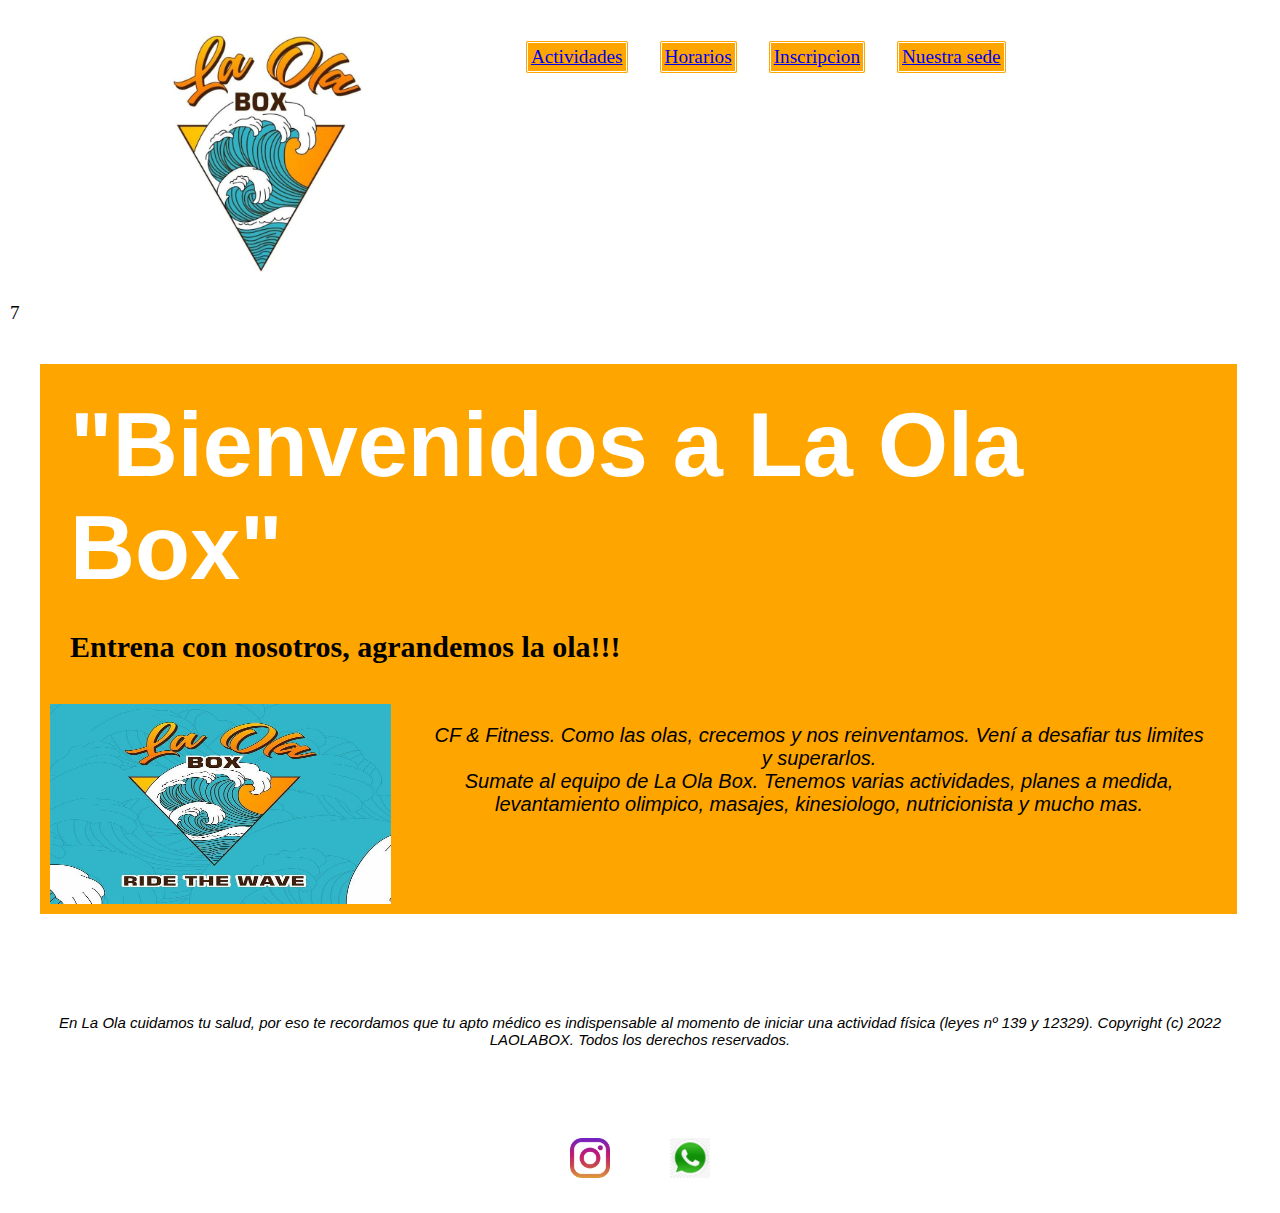
==== index.html @ f593e4d7 "Segunda pre-entrega coder" ====
<!DOCTYPE html>
<html lang="en">

<head>
    <meta charset="UTF-8">
    <meta http-equiv="X-UA-Compatible" content="IE=edge">
    <meta name="viewport" content="width=device-width, initial-scale=1.0">7
    <!--TIPOGRAFIAS-->
    <link rel="preconnect" href="https://fonts.googleapis.com">
    <link rel="preconnect" href="https://fonts.gstatic.com" crossorigin>
    <link
        href="https://fonts.googleapis.com/css2?family=Barlow+Condensed:ital,wght@1,500&family=Roboto+Mono:wght@500&family=Roboto:wght@100;900&display=swap"
        rel="stylesheet">
    <!--BOOTSTRAP-->
    <link href="https://cdn.jsdelivr.net/npm/bootstrap@5.3.0-alpha1/dist/css/bootstrap.min.css" rel="stylesheet"
        integrity="sha384-GLhlTQ8iRABdZLl6O3oVMWSktQOp6b7In1Zl3/Jr59b6EGGoI1aFkw7cmDA6j6gD" crossorigin="anonymous">
    <!--CSS-->
    <link rel="stylesheet" href="./css/estilos.css">
    <title>Entrenamiento cross</title>

</head>

<body class="grid-contenedor">
    <header class="encabezado">
        <img class="logo" src="./imagenes/Ola bco.png" alt="logo de la ola">
        <nav class="navbar navbar-expand-lg bg-body-tertiary navegador">
            <div class="container-fluid">
                <a class="navbar-brand" href="./pages/actividades.html">Actividades </a>
                <button class="navbar-toggler" type="button" data-bs-toggle="collapse"
                    data-bs-target="#navbarNavDropdown" aria-controls="navbarNavDropdown" aria-expanded="false"
                    aria-label="Toggle navigation">
                    <span class="navbar-toggler-icon"></span>
                </button>
                <div class="collapse navbar-collapse hamburguesa" id="navbarNavDropdown">
                    <ul class="navbar-nav">
                        <li class="nav-item">
                            <a class="nav-link active" aria-current="page" href="./pages/horarios.html">Horarios</a>
                        </li>
                        <li class="nav-item">
                            <a class="nav-link" href="./pages/inscripcion.html"> Inscripcion</a>
                        </li>
                        <li class="nav-item">
                            <a class="nav-link" href="./pages/nuestra_sede.html">Nosotros</a>
                        </li>
                        <li class="nav-item dropdown">
                            <a class="nav-link dropdown-toggle" href="#" role="button" data-bs-toggle="dropdown"
                                aria-expanded="false">
                                Conocenos
                            </a>
                            <ul class="dropdown-menu">
                                <li><a class="dropdown-item" href="https://instagram.com/laolabox?igshid=NTdlMDg3MTY="
                                        target="_blank">Instagram</a></li>
                                <li><a class="dropdown-item whats" href="
                                    https://wa.me/+541168867670?text=Hola%20soy%20Kevin%20Ricon%20coach%20de%20la%20Ola%20Box!%20En%20que%20puedo%20ayudarte...
                                    " target="_blank"> Whatsapp</a></li>
                            </ul>
                        </li>
                    </ul>
                </div>
            </div>
        </nav>
        <main class="menu">
            <nav>
                <ul>
                    <li><a href="./pages/actividades.html">Actividades </a> </li>
                    <li><a href="./pages/horarios.html">Horarios</a></li>
                    <li><a href="./pages/inscripcion.html"> Inscripcion</a></li>
                    <li><a href="./pages/nuestra_sede.html">Nuestra sede</a></li>
                </ul>
            </nav>
        </main>
    </header>

    <section class="seccion">
        <article class="producto">
            <h1>"Bienvenidos a La Ola Box"</h1>
            <h2>Entrena con nosotros, agrandemos la ola!!! </h2>
            <div class="frente">
                <img src="./imagenes/Ola azul.png" alt="Frente del box">
                <p>CF & Fitness. Como las olas, crecemos y nos reinventamos. Vení a desafiar tus limites
                    y superarlos.
                    <br> Sumate al equipo de La Ola Box.
                    Tenemos varias actividades, planes a medida, levantamiento olimpico, masajes, kinesiologo,
                    nutricionista y mucho mas.
                </p>
    </section>
    <footer class="fin">
        <p class="copyright">En La Ola cuidamos tu salud, por eso te recordamos que tu apto médico es indispensable al
            momento de iniciar
            una actividad física (leyes nº 139 y 12329).
            Copyright (c) 2022 LAOLABOX. Todos los derechos reservados.</p>
        <DIV class="finfooter">
            <a target="_blank" href="https://instagram.com/laolabox?igshid=NTdlMDg3MTY=" target="_blank"><img
                    src="./imagenes/instagram.png" alt="logo de red social instagram"></a>
            <a target="_blank" href="
                https://wa.me/+541168867670?text=Hola%20soy%20Kevin%20Ricon%20coach%20de%20la%20Ola%20Box!%20En%20que%20puedo%20ayudarte...
                "> <img src="./imagenes/whatsapp.png" alt="logo de whatsapp"></a>
        </DIV>
    </footer>
    <script src="https://cdn.jsdelivr.net/npm/bootstrap@5.3.0-alpha1/dist/js/bootstrap.bundle.min.js"
        integrity="sha384-w76AqPfDkMBDXo30jS1Sgez6pr3x5MlQ1ZAGC+nuZB+EYdgRZgiwxhTBTkF7CXvN"
        crossorigin="anonymous"></script>
</body>

</html>
---- css/estilos.css ----
* {
    padding: 0;
    margin: 0;
}

html {
    height: 600px;
}

/*HEADER gral*/
body {
    margin: 10px;
    font-size: 1.2rem;
    min-height: 600px;
}

.encabezado {
    grid-area: header;
    width: 90%;
    display: flex;
    justify-content: space-evenly;
    align-items: flex-start;
    grid-area: "header";
}
.navbar-brand{
    background-color: orange;
}
.navbar-toggler{
    background-color: rgb(0, 132, 255);
}

.navegador {
    display: flex;
    justify-content: space-around;
    align-items: center;
    align-content: center;
}

.navegador li {
    width: 120px;
    text-align: center;
    color: white;
    background-color: orange;
    border: solid;
    border-color: orange;
    border-radius: 3px;
    margin: 15px;
    padding: 3px;
    border: 3px;
    border-style: double;
}

.navegador li:hover {
    background-color: white;
}

.hamburguesa li {
    color: white;
    background-color: orange;
    border: solid;
    border-color: orange;
    border-radius: 3px;
    margin: 15px;
    padding: 3px;
    border: 3px;
    border-style: double;
}

.encabezado img {
    margin: 5px;
    width: 200px;
}


/*SECCION PRINCIPAL (index)*/
.seccion {
    grid-area: seccion;
    width: 95%;
    background-color: orange;
    margin: 30px;
    right: 60px;
    display: flex;
    flex-direction: column;
}

.seccion ul li {
    margin: 30px;
}
.seccion ul img {
    width: 400px;
    height: 200px;
}

h1 {
    color: white;
    text-align: start;
    font-family: 'Franklin Gothic Medium', 'Arial Narrow', Arial, sans-serif;
    font-size: 90px;
    margin: 30px;
}

h2 {
    margin: 30px;
    font-size: 30px;
    font-family: Georgia, 'Times New Roman', Times, serif;
}

.frente img {
    width: 500px;
    height: 200px;
    margin: 10px;
}

p {
    text-align: center;
    width: 95%;
    padding: 30px;
    font-size: 20px;
    font-style: oblique;
    font-family: Verdana, Geneva, Tahoma, sans-serif;

}


/*FOOTER gral*/

.finfooter {
    display: flex;
    align-items: flex-end;
    justify-content: flex-end;

}

.ins {
    width: 5px;
}

.whats {
    width: 5px;
}

.finfooter img {
    margin: 30px;
    width: 40px;
}

.finfooter img:hover {
    margin: 20px;
    width: 50px;
}

.copyright {
    margin: 30px;
    font-size: 15px;
}

.pre-fin {
    grid-area: footer;
    background-color: white;
    display: flex;
    justify-content: space-around;
    align-content: center;
    align-items: center;
}


/* ACTIVIDADES*/

.lista-actividad {
    display: flex;
    flex-direction: column;
    justify-content: space-around;
}

.seccion p {
    padding: 30px;
    font-size: 20px;
    font-style: oblique;
    font-family: Verdana, Geneva, Tahoma, sans-serif;
}

/*HORARIOS*/
.logo {
    margin: 5px;
    width: 200px;
}

.img-hora {
    width: 90%;
    margin: 30px;

}

.horario {
    display: flex;
    justify-content: space-around;
    align-items: center;
    align-content: center;
}
.rusa{
    display: flex;
    justify-content: center;
    align-items: center;
    margin: 5px;
}
.rusa img{
    width: 90%;
}

.grid-contenedor {
    display: grid;
    gap: 10px;
    grid-template-areas:
        "header"
        "seccion"
        "footer";
}

.menu ul{
    display: none;
}

/*FORMULARIOS*/

.formulario{
    margin: 5px;
}

/*NOSOTROS*/
.profes {
    margin: 10px;
    display: flex;
    flex-wrap: wrap;
    justify-content: space-around;
}
.card{
    display: flex;
    margin: 10px;
    border: solid rgb(0, 132, 255);
}
.card img{
    width: auto;
    height: 380px;
}
.card-body{
   background-color: rgb(0, 132, 255);
}
.card-title{
    color: orangered;
}
.card-body ul{
    
    color: orangered;
}

/*TABLET*/
@media (min-width: 600px) {
    html {
        height: 768px;
    }

    body {
        min-height: 768px;
    }

    .encabezado {
        display: flex;
        margin: 15px;
    }

    /*MENU DE NAVEGACION*/
    .menu {
        grid-area: menu;
        background-color: white;
    }

    .menu ul {
        display: flex;
        flex-wrap: wrap;
        justify-content: space-evenly;
        align-items: center;
        align-content: center;
    }

    .menu li {
        color: white;
        background-color: orange;
        border: solid;
        border-color: orange;
        border-radius: 3px;
        margin: 15px;
        padding: 3px;
        border: 3px;
        border-style: double;
    }

    .menu li:hover {
        background-color: white;
    }

    .navegador {
        display: none;
    }

    /*ACTIVIDAD*/
    .lista-actividad {
        display: flex;
        justify-content: space-around;
    }

    .fin {
        flex-direction: column;
    }

    .grid-contenedor {
        grid-template-areas:
            "header  header"
            "menu menu"
            "seccion seccion"
            "footer  footer";
    }

    .img-hora {
        margin: 10px;
    }

    .detalle {
        display: inline-flex;
    }

    /*HORARIO*/
    .fin {
        grid-area: footer;
        background-color: white;
        display: flex;
        justify-content: space-around;
        align-content: center;
        align-items: center;
    }

}

/*DESKTOP (INDEX)*/
@media (min-width: 768px) {
    html {
        height: 1200px;
    }

    body {
        min-height: 1200px;
    }

    .frente {
        display: flex;
        justify-content: space-around;
    }

    p {
        font-size: 15px;
    }

    /*ACTIVIDAD*/
    .lista-actividad {
        flex-direction: row;
        justify-content: space-around;
    }

    .lista-actividad p {
        font-size: 15px;
    }

    /*HORARIO*/
    .img-hora {
        margin: 10px;
    }

    .detalle {
        display: inline-flex;
    }
}
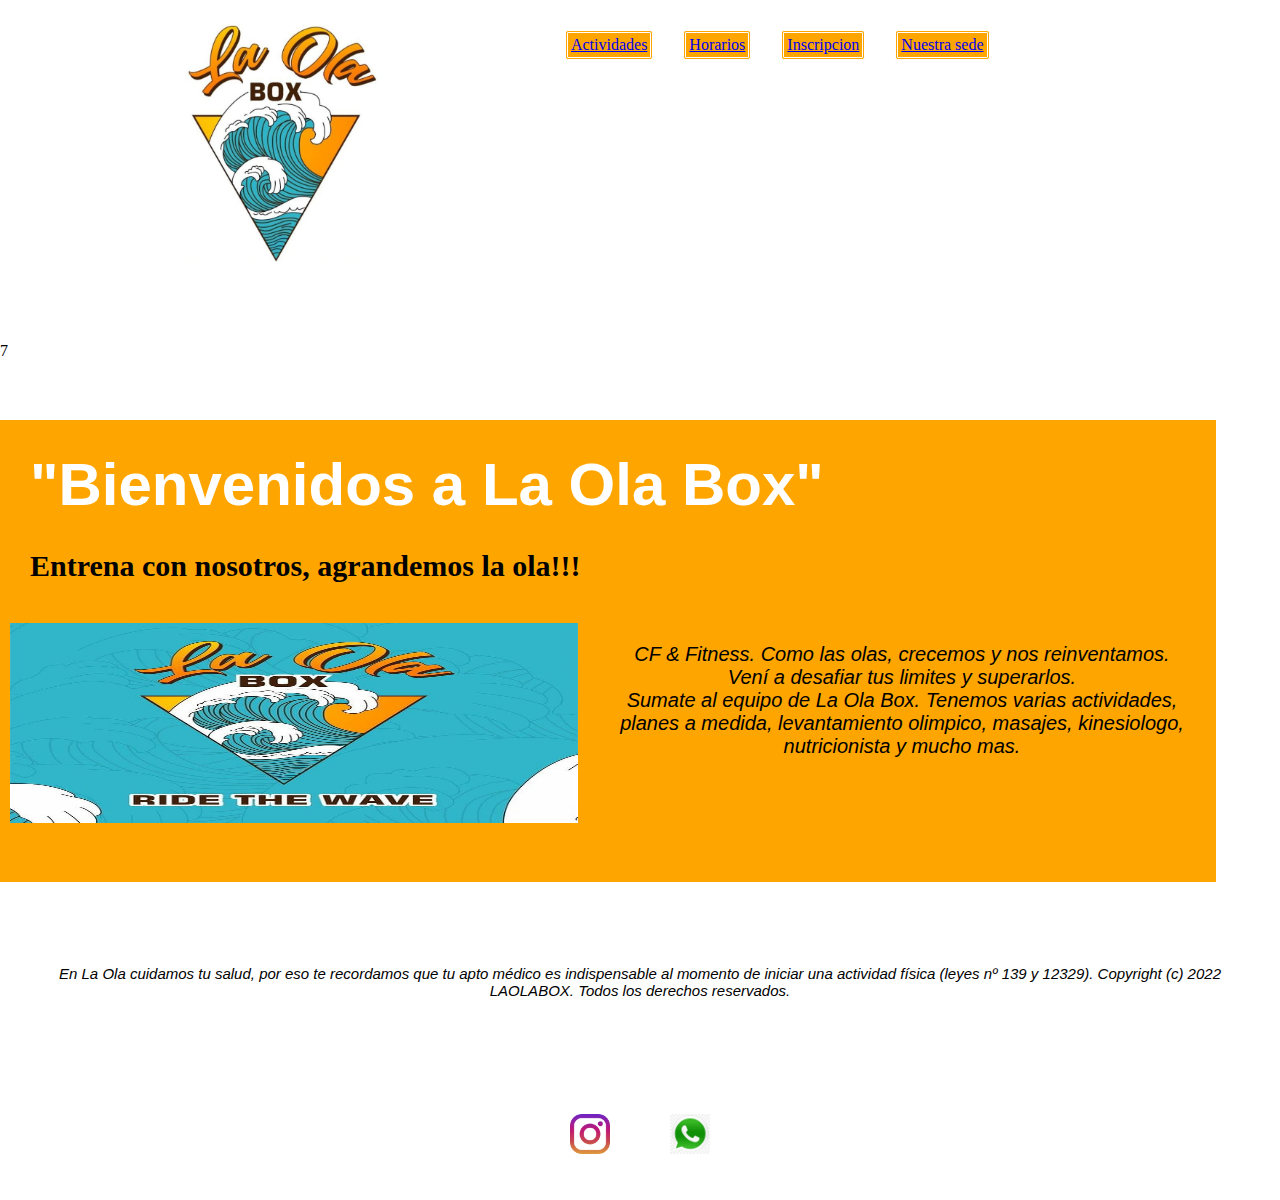
==== commit c5a755d1: "modifique estilos para que sea responsive" ====
--- a/index.html
+++ b/index.html
@@ -20,9 +20,9 @@
 
 </head>
 
-<body class="grid-contenedor">
-    <header class="encabezado">
-        <img class="logo" src="./imagenes/Ola bco.png" alt="logo de la ola">
+<body class="grid-contenedor ">
+    <header class="encabezado column">
+        <img class="logo column" src="./imagenes/Ola bco.png" alt="logo de la ola">
         <nav class="navbar navbar-expand-lg bg-body-tertiary navegador">
             <div class="container-fluid">
                 <a class="navbar-brand" href="./pages/actividades.html">Actividades </a>
@@ -71,10 +71,10 @@
         </main>
     </header>
 
-    <section class="seccion">
-        <article class="producto">
-            <h1>"Bienvenidos a La Ola Box"</h1>
-            <h2>Entrena con nosotros, agrandemos la ola!!! </h2>
+    <section class="seccion container-fluid">
+        <article class="producto column">
+            <h1 class="row">"Bienvenidos a La Ola Box"</h1>
+            <h2 class="row">Entrena con nosotros, agrandemos la ola!!! </h2>
             <div class="frente">
                 <img src="./imagenes/Ola azul.png" alt="Frente del box">
                 <p>CF & Fitness. Como las olas, crecemos y nos reinventamos. Vení a desafiar tus limites
--- a/css/estilos.css
+++ b/css/estilos.css
@@ -3,16 +3,7 @@
     margin: 0;
 }
 
-html {
-    height: 600px;
-}
-
 /*HEADER gral*/
-body {
-    margin: 10px;
-    font-size: 1.2rem;
-    min-height: 600px;
-}
 
 .encabezado {
     grid-area: header;
@@ -22,10 +13,12 @@
     align-items: flex-start;
     grid-area: "header";
 }
-.navbar-brand{
+
+.navbar-brand {
     background-color: orange;
 }
-.navbar-toggler{
+
+.navbar-toggler {
     background-color: rgb(0, 132, 255);
 }
 
@@ -77,7 +70,6 @@
     grid-area: seccion;
     width: 95%;
     background-color: orange;
-    margin: 30px;
     right: 60px;
     display: flex;
     flex-direction: column;
@@ -86,6 +78,7 @@
 .seccion ul li {
     margin: 30px;
 }
+
 .seccion ul img {
     width: 400px;
     height: 200px;
@@ -95,7 +88,7 @@
     color: white;
     text-align: start;
     font-family: 'Franklin Gothic Medium', 'Arial Narrow', Arial, sans-serif;
-    font-size: 90px;
+    font-size: 60px;
     margin: 30px;
 }
 
@@ -106,7 +99,7 @@
 }
 
 .frente img {
-    width: 500px;
+    width: 95%;
     height: 200px;
     margin: 10px;
 }
@@ -197,13 +190,15 @@
     align-items: center;
     align-content: center;
 }
-.rusa{
+
+.rusa {
     display: flex;
     justify-content: center;
     align-items: center;
     margin: 5px;
 }
-.rusa img{
+
+.rusa img {
     width: 90%;
 }
 
@@ -216,13 +211,13 @@
         "footer";
 }
 
-.menu ul{
+.menu ul {
     display: none;
 }
 
 /*FORMULARIOS*/
 
-.formulario{
+.formulario {
     margin: 5px;
 }
 
@@ -233,31 +228,33 @@
     flex-wrap: wrap;
     justify-content: space-around;
 }
-.card{
+
+.card {
     display: flex;
     margin: 10px;
     border: solid rgb(0, 132, 255);
 }
-.card img{
+
+.card img {
     width: auto;
     height: 380px;
 }
-.card-body{
-   background-color: rgb(0, 132, 255);
-}
-.card-title{
+
+.card-body {
+    background-color: rgb(0, 132, 255);
+}
+
+.card-title {
     color: orangered;
 }
-.card-body ul{
-    
+
+.card-body ul {
+
     color: orangered;
 }
 
 /*TABLET*/
-@media (min-width: 600px) {
-    html {
-        height: 768px;
-    }
+@media (min-width: 768px) {
 
     body {
         min-height: 768px;
@@ -312,6 +309,25 @@
         flex-direction: column;
     }
 
+
+
+    .img-hora {
+        margin: 10px;
+    }
+
+    .detalle {
+        display: inline-flex;
+    }
+
+    /*HORARIO*/
+    .fin {
+        grid-area: footer;
+        background-color: white;
+        display: flex;
+        justify-content: space-around;
+        align-content: center;
+        align-items: center;
+    }
     .grid-contenedor {
         grid-template-areas:
             "header  header"
@@ -320,36 +336,17 @@
             "footer  footer";
     }
 
-    .img-hora {
-        margin: 10px;
-    }
-
-    .detalle {
-        display: inline-flex;
-    }
-
-    /*HORARIO*/
-    .fin {
-        grid-area: footer;
-        background-color: white;
-        display: flex;
-        justify-content: space-around;
-        align-content: center;
-        align-items: center;
-    }
-
 }
 
 /*DESKTOP (INDEX)*/
-@media (min-width: 768px) {
-    html {
-        height: 1200px;
-    }
+@media (min-width: 1200px) {
 
     body {
         min-height: 1200px;
     }
-
+.seccion{
+    flex-direction: row;
+}
     .frente {
         display: flex;
         justify-content: space-around;
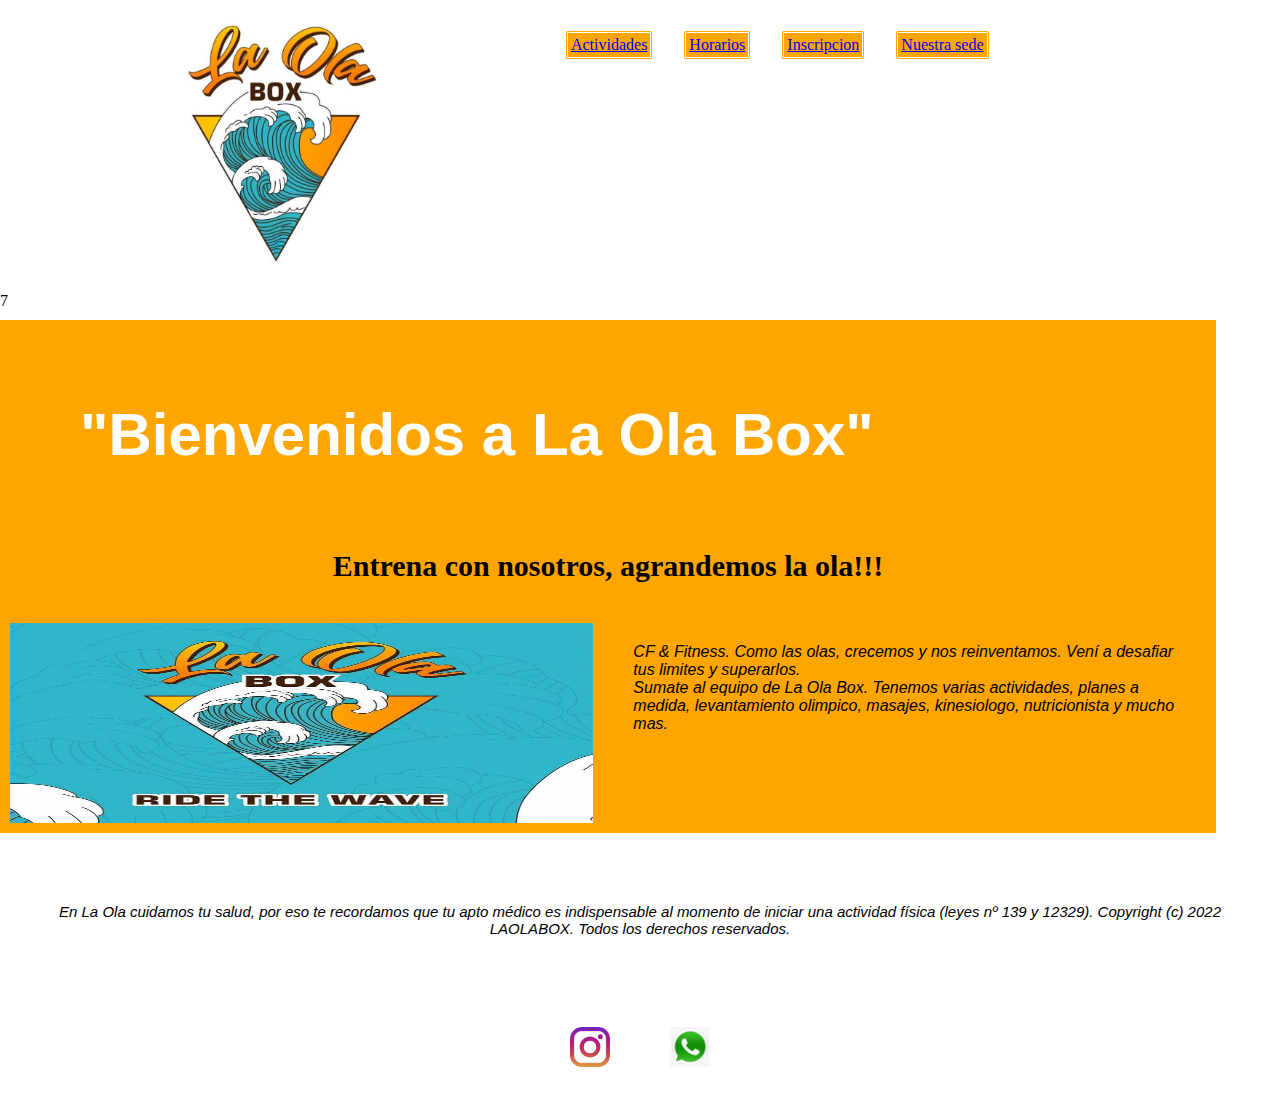
==== commit f2cb923b: "se modifico grilla bootstrap" ====
--- a/index.html
+++ b/index.html
@@ -21,7 +21,7 @@
 </head>
 
 <body class="grid-contenedor ">
-    <header class="encabezado column">
+    <header class="encabezado">
         <img class="logo column" src="./imagenes/Ola bco.png" alt="logo de la ola">
         <nav class="navbar navbar-expand-lg bg-body-tertiary navegador">
             <div class="container-fluid">
--- a/css/estilos.css
+++ b/css/estilos.css
@@ -89,10 +89,11 @@
     text-align: start;
     font-family: 'Franklin Gothic Medium', 'Arial Narrow', Arial, sans-serif;
     font-size: 60px;
-    margin: 30px;
+    margin: 80px;
 }
 
 h2 {
+    text-align: center;
     margin: 30px;
     font-size: 30px;
     font-family: Georgia, 'Times New Roman', Times, serif;
@@ -148,13 +149,15 @@
 }
 
 .pre-fin {
-    grid-area: footer;
     background-color: white;
     display: flex;
     justify-content: space-around;
     align-content: center;
     align-items: center;
 }
+.fin{
+    grid-area: "footer";
+}
 
 
 /* ACTIVIDADES*/
@@ -164,10 +167,13 @@
     flex-direction: column;
     justify-content: space-around;
 }
-
+.act-cont img{
+    width: 90%;
+}
 .seccion p {
+    width: 90%;
     padding: 30px;
-    font-size: 20px;
+    font-size: 1rem;
     font-style: oblique;
     font-family: Verdana, Geneva, Tahoma, sans-serif;
 }
@@ -255,11 +261,6 @@
 
 /*TABLET*/
 @media (min-width: 768px) {
-
-    body {
-        min-height: 768px;
-    }
-
     .encabezado {
         display: flex;
         margin: 15px;
@@ -301,8 +302,20 @@
 
     /*ACTIVIDAD*/
     .lista-actividad {
-        display: flex;
+        flex-direction: column;
         justify-content: space-around;
+        text-align: start;
+    }
+    .act-cont{
+        display: flex;
+    }
+    p {
+        font-size: 15px;
+    }
+
+    .seccion p {
+        display: flex;
+        text-align: start;
     }
 
     .fin {
@@ -328,6 +341,7 @@
         align-content: center;
         align-items: center;
     }
+
     .grid-contenedor {
         grid-template-areas:
             "header  header"
@@ -341,12 +355,10 @@
 /*DESKTOP (INDEX)*/
 @media (min-width: 1200px) {
 
-    body {
-        min-height: 1200px;
-    }
-.seccion{
-    flex-direction: row;
-}
+    .seccion {
+        flex-direction: row;
+    }
+
     .frente {
         display: flex;
         justify-content: space-around;
@@ -358,13 +370,13 @@
 
     /*ACTIVIDAD*/
     .lista-actividad {
-        flex-direction: row;
         justify-content: space-around;
     }
 
     .lista-actividad p {
         font-size: 15px;
     }
+
 
     /*HORARIO*/
     .img-hora {
@@ -374,4 +386,12 @@
     .detalle {
         display: inline-flex;
     }
+
+    .grid-contenedor {
+        grid-template-areas:
+            "header  header header"
+            "menu menu menu"
+            "seccion seccion"
+            "footer  footer footer";
+    }
 }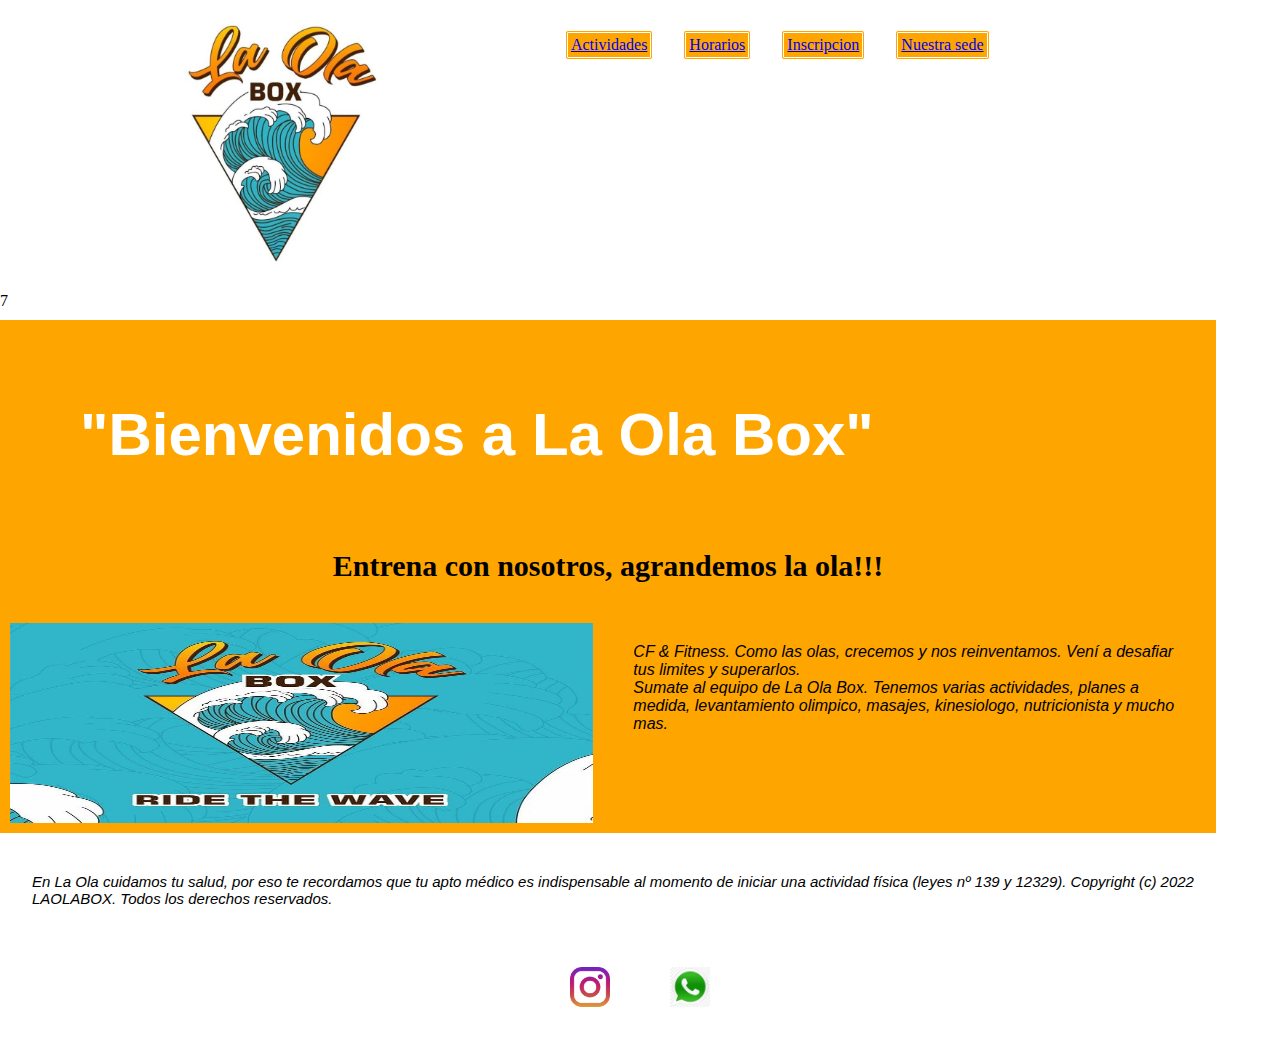
==== commit 4d84bfc1: "se modifico grilla bootstrap seccion" ====
--- a/index.html
+++ b/index.html
@@ -70,7 +70,6 @@
             </nav>
         </main>
     </header>
-
     <section class="seccion container-fluid">
         <article class="producto column">
             <h1 class="row">"Bienvenidos a La Ola Box"</h1>
--- a/css/estilos.css
+++ b/css/estilos.css
@@ -11,7 +11,6 @@
     display: flex;
     justify-content: space-evenly;
     align-items: flex-start;
-    grid-area: "header";
 }
 
 .navbar-brand {
@@ -70,7 +69,6 @@
     grid-area: seccion;
     width: 95%;
     background-color: orange;
-    right: 60px;
     display: flex;
     flex-direction: column;
 }
@@ -144,7 +142,7 @@
 }
 
 .copyright {
-    margin: 30px;
+    text-align: start;
     font-size: 15px;
 }
 
@@ -161,14 +159,23 @@
 
 
 /* ACTIVIDADES*/
-
+.seccion-actividades{
+    grid-area: seccion;
+    background-color: orange;
+    display: flex;
+    flex-direction: column;
+    margin: 0;
+}
 .lista-actividad {
+
     display: flex;
     flex-direction: column;
     justify-content: space-around;
 }
-.act-cont img{
-    width: 90%;
+.act-cont a img{
+    margin: 0;
+    width: 400px;
+    height: 200px;
 }
 .seccion p {
     width: 90%;
@@ -391,7 +398,7 @@
         grid-template-areas:
             "header  header header"
             "menu menu menu"
-            "seccion seccion"
+            "seccion seccion seccion"
             "footer  footer footer";
     }
 }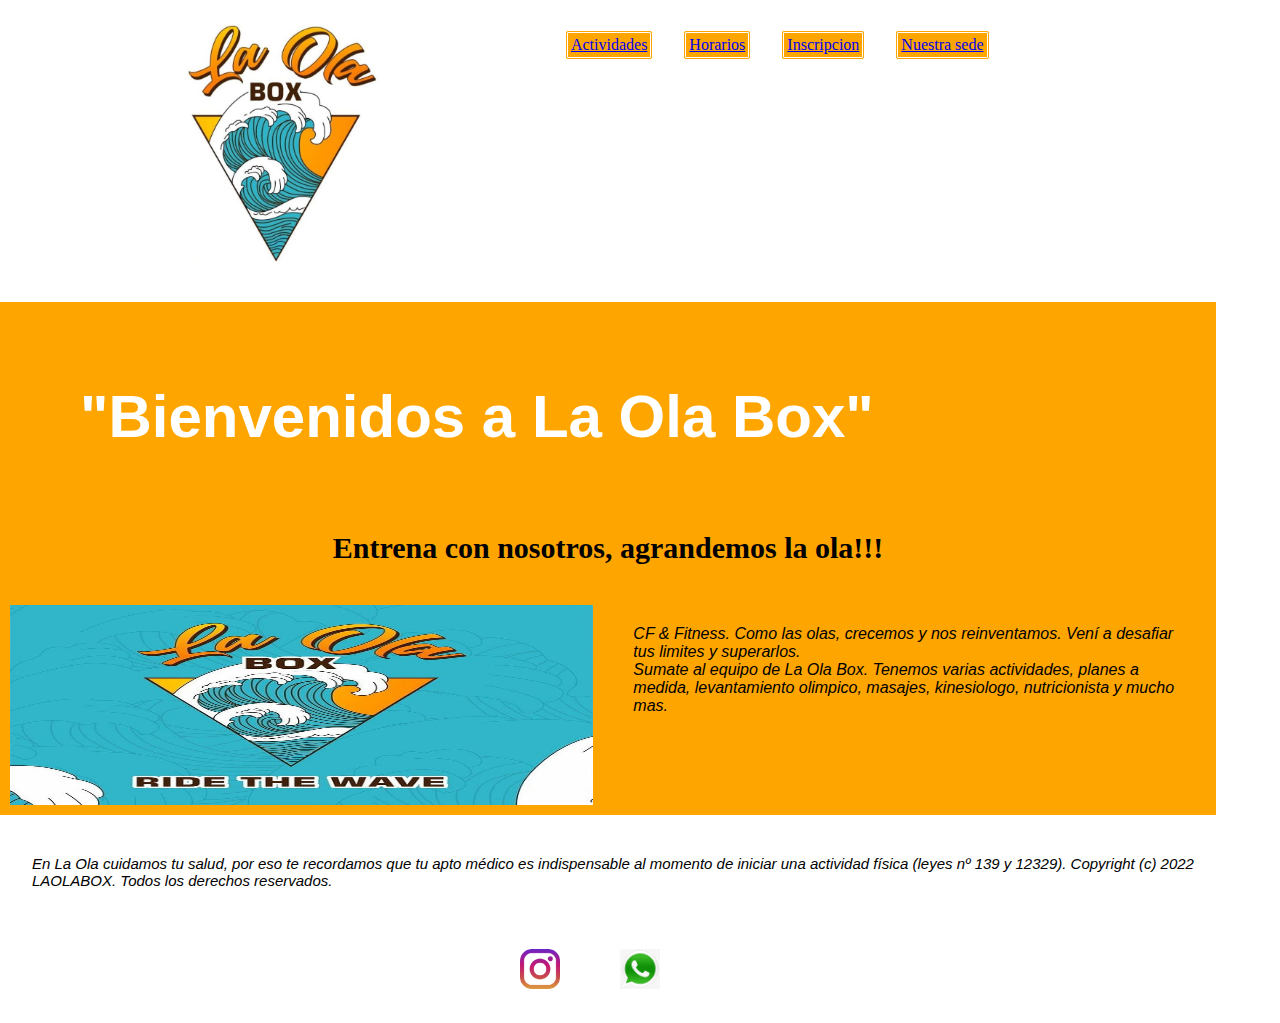
==== commit 15191903: "se modifico menu hamburguesa, se aplico estilo y se modifico footer con ubicacion" ====
--- a/index.html
+++ b/index.html
@@ -4,7 +4,7 @@
 <head>
     <meta charset="UTF-8">
     <meta http-equiv="X-UA-Compatible" content="IE=edge">
-    <meta name="viewport" content="width=device-width, initial-scale=1.0">7
+    <meta name="viewport" content="width=device-width, initial-scale=1.0">
     <!--TIPOGRAFIAS-->
     <link rel="preconnect" href="https://fonts.googleapis.com">
     <link rel="preconnect" href="https://fonts.gstatic.com" crossorigin>
@@ -25,7 +25,6 @@
         <img class="logo column" src="./imagenes/Ola bco.png" alt="logo de la ola">
         <nav class="navbar navbar-expand-lg bg-body-tertiary navegador">
             <div class="container-fluid">
-                <a class="navbar-brand" href="./pages/actividades.html">Actividades </a>
                 <button class="navbar-toggler" type="button" data-bs-toggle="collapse"
                     data-bs-target="#navbarNavDropdown" aria-controls="navbarNavDropdown" aria-expanded="false"
                     aria-label="Toggle navigation">
@@ -34,7 +33,10 @@
                 <div class="collapse navbar-collapse hamburguesa" id="navbarNavDropdown">
                     <ul class="navbar-nav">
                         <li class="nav-item">
-                            <a class="nav-link active" aria-current="page" href="./pages/horarios.html">Horarios</a>
+                            <a class="nav-link" aria-current="page" href="./pages/actividades.html">Actividades</a>
+                        </li>
+                        <li class="nav-item">
+                            <a class="nav-link" aria-current="page" href="./pages/horarios.html">Horarios</a>
                         </li>
                         <li class="nav-item">
                             <a class="nav-link" href="./pages/inscripcion.html"> Inscripcion</a>
@@ -74,7 +76,7 @@
         <article class="producto column">
             <h1 class="row">"Bienvenidos a La Ola Box"</h1>
             <h2 class="row">Entrena con nosotros, agrandemos la ola!!! </h2>
-            <div class="frente">
+            <div class="frente"> 
                 <img src="./imagenes/Ola azul.png" alt="Frente del box">
                 <p>CF & Fitness. Como las olas, crecemos y nos reinventamos. Vení a desafiar tus limites
                     y superarlos.
@@ -82,6 +84,7 @@
                     Tenemos varias actividades, planes a medida, levantamiento olimpico, masajes, kinesiologo,
                     nutricionista y mucho mas.
                 </p>
+            </div>
     </section>
     <footer class="fin">
         <p class="copyright">En La Ola cuidamos tu salud, por eso te recordamos que tu apto médico es indispensable al
@@ -89,11 +92,12 @@
             una actividad física (leyes nº 139 y 12329).
             Copyright (c) 2022 LAOLABOX. Todos los derechos reservados.</p>
         <DIV class="finfooter">
-            <a target="_blank" href="https://instagram.com/laolabox?igshid=NTdlMDg3MTY=" target="_blank"><img
+            <a target="_blank" href="https://instagram.com/laolabox?igshid=NTdlMDg3MTY=" target="_blank"><img class="redes"
                     src="./imagenes/instagram.png" alt="logo de red social instagram"></a>
             <a target="_blank" href="
                 https://wa.me/+541168867670?text=Hola%20soy%20Kevin%20Ricon%20coach%20de%20la%20Ola%20Box!%20En%20que%20puedo%20ayudarte...
-                "> <img src="./imagenes/whatsapp.png" alt="logo de whatsapp"></a>
+                "> <img class="redes" src="./imagenes/whatsapp.png" alt="logo de whatsapp"></a>
+                <iframe class="redes" src="https://www.google.com/maps/embed?pb=!1m18!1m12!1m3!1d3287.5486267667693!2d-58.5323500851985!3d-34.514325760279775!2m3!1f0!2f0!3f0!3m2!1i1024!2i768!4f13.1!3m3!1m2!1s0x95bcb1d9ab0f4d53%3A0x744a14d260040328!2sLa%20Ola%20Box!5e0!3m2!1ses!2sar!4v1677973135924!5m2!1ses!2sar" width="40" height="40" style="border:0;" allowfullscreen="" loading="lazy" referrerpolicy="no-referrer-when-downgrade"></iframe>
         </DIV>
     </footer>
     <script src="https://cdn.jsdelivr.net/npm/bootstrap@5.3.0-alpha1/dist/js/bootstrap.bundle.min.js"
--- a/css/estilos.css
+++ b/css/estilos.css
@@ -131,12 +131,12 @@
     width: 5px;
 }
 
-.finfooter img {
+.redes {
     margin: 30px;
     width: 40px;
 }
 
-.finfooter img:hover {
+.redes:hover {
     margin: 20px;
     width: 50px;
 }
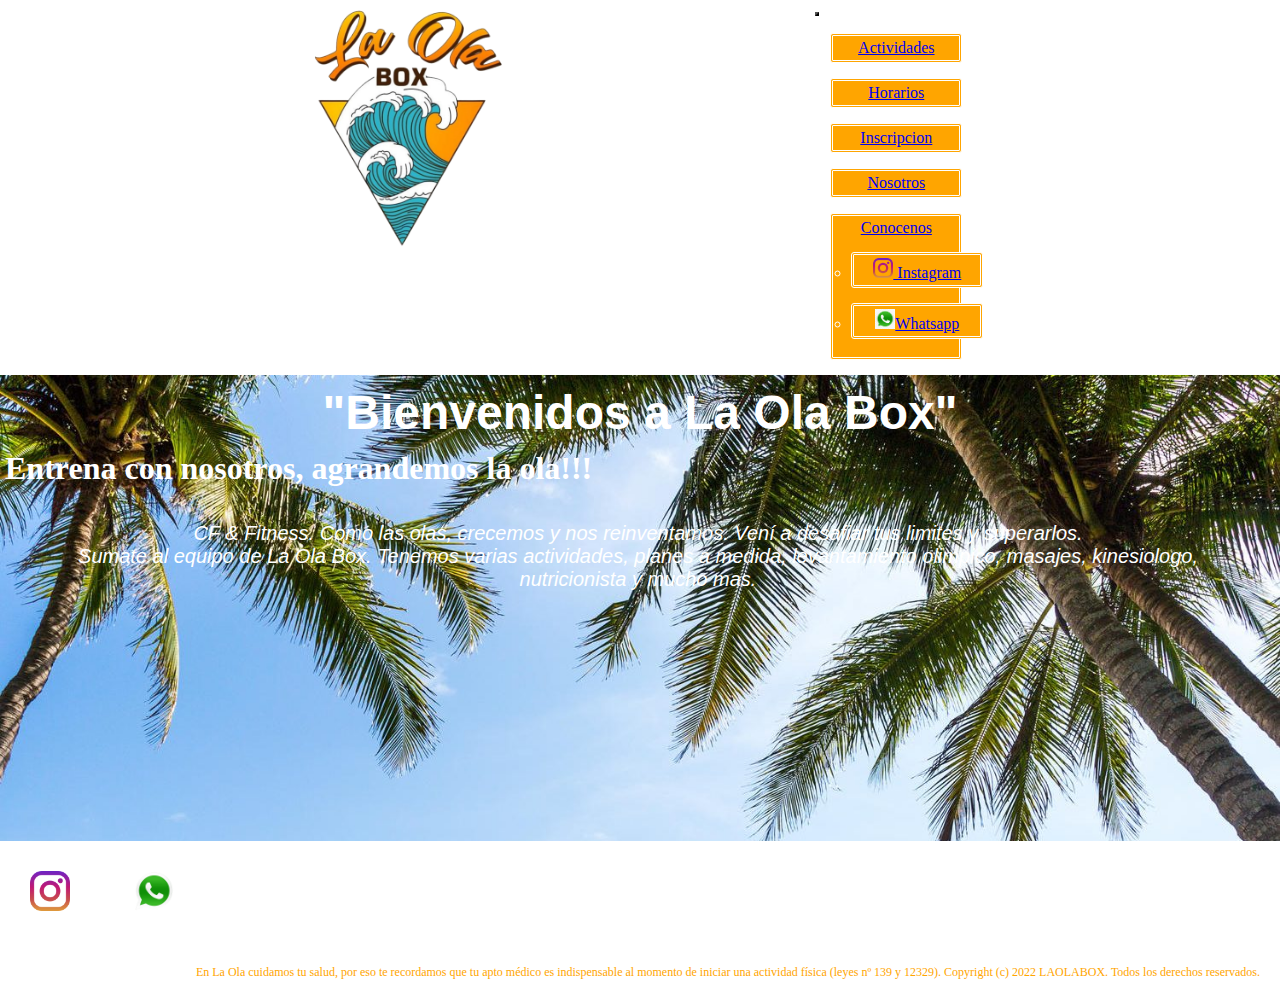
==== commit 041d4aba: "se modifico fondo seccion, se arreglo nav" ====
--- a/index.html
+++ b/index.html
@@ -17,13 +17,12 @@
     <!--CSS-->
     <link rel="stylesheet" href="./css/estilos.css">
     <title>Entrenamiento cross</title>
-
 </head>
 
 <body class="grid-contenedor ">
     <header class="encabezado">
-        <img class="logo column" src="./imagenes/Ola bco.png" alt="logo de la ola">
-        <nav class="navbar navbar-expand-lg bg-body-tertiary navegador">
+        <img class="logo column" src="./imagenes/Ola_bco-removebg-preview.png" alt="logo de la ola">
+        <nav class="navbar navbar-expand-lg navegador">
             <div class="container-fluid">
                 <button class="navbar-toggler" type="button" data-bs-toggle="collapse"
                     data-bs-target="#navbarNavDropdown" aria-controls="navbarNavDropdown" aria-expanded="false"
@@ -50,54 +49,52 @@
                                 Conocenos
                             </a>
                             <ul class="dropdown-menu">
-                                <li><a class="dropdown-item" href="https://instagram.com/laolabox?igshid=NTdlMDg3MTY="
-                                        target="_blank">Instagram</a></li>
+                                <li><a class="dropdown-item ins"
+                                        href="https://instagram.com/laolabox?igshid=NTdlMDg3MTY=" target="_blank"><img
+                                            class="icono" src="./imagenes/instagram.png" alt="Logo de instagram">
+                                        Instagram</a></li>
                                 <li><a class="dropdown-item whats" href="
                                     https://wa.me/+541168867670?text=Hola%20soy%20Kevin%20Ricon%20coach%20de%20la%20Ola%20Box!%20En%20que%20puedo%20ayudarte...
-                                    " target="_blank"> Whatsapp</a></li>
+                                    " target="_blank"><img class="icono" src="./imagenes/whatsapp.png "
+                                            alt="Logo de instagram">Whatsapp</a></li>
                             </ul>
                         </li>
                     </ul>
                 </div>
             </div>
         </nav>
-        <main class="menu">
-            <nav>
-                <ul>
-                    <li><a href="./pages/actividades.html">Actividades </a> </li>
-                    <li><a href="./pages/horarios.html">Horarios</a></li>
-                    <li><a href="./pages/inscripcion.html"> Inscripcion</a></li>
-                    <li><a href="./pages/nuestra_sede.html">Nuestra sede</a></li>
-                </ul>
-            </nav>
-        </main>
     </header>
     <section class="seccion container-fluid">
         <article class="producto column">
             <h1 class="row">"Bienvenidos a La Ola Box"</h1>
             <h2 class="row">Entrena con nosotros, agrandemos la ola!!! </h2>
-            <div class="frente"> 
-                <img src="./imagenes/Ola azul.png" alt="Frente del box">
+            <div class="frente">
                 <p>CF & Fitness. Como las olas, crecemos y nos reinventamos. Vení a desafiar tus limites
                     y superarlos.
                     <br> Sumate al equipo de La Ola Box.
                     Tenemos varias actividades, planes a medida, levantamiento olimpico, masajes, kinesiologo,
                     nutricionista y mucho mas.
                 </p>
+                <div class="video row">
+                    <iframe src="https://www.youtube.com/embed/VeEQw2o8F5w"
+                        title="YouTube video player" frameborder="0"
+                        allow="accelerometer; autoplay; clipboard-write; encrypted-media; gyroscope; picture-in-picture; web-share"
+                        allowfullscreen></iframe>
+                </div>
             </div>
     </section>
     <footer class="fin">
-        <p class="copyright">En La Ola cuidamos tu salud, por eso te recordamos que tu apto médico es indispensable al
-            momento de iniciar
-            una actividad física (leyes nº 139 y 12329).
-            Copyright (c) 2022 LAOLABOX. Todos los derechos reservados.</p>
         <DIV class="finfooter">
-            <a target="_blank" href="https://instagram.com/laolabox?igshid=NTdlMDg3MTY=" target="_blank"><img class="redes"
-                    src="./imagenes/instagram.png" alt="logo de red social instagram"></a>
+            <a target="_blank" href="https://instagram.com/laolabox?igshid=NTdlMDg3MTY=" target="_blank"><img
+                    class="redes" src="./imagenes/instagram.png" alt="logo de red social instagram"></a>
             <a target="_blank" href="
                 https://wa.me/+541168867670?text=Hola%20soy%20Kevin%20Ricon%20coach%20de%20la%20Ola%20Box!%20En%20que%20puedo%20ayudarte...
-                "> <img class="redes" src="./imagenes/whatsapp.png" alt="logo de whatsapp"></a>
-                <iframe class="redes" src="https://www.google.com/maps/embed?pb=!1m18!1m12!1m3!1d3287.5486267667693!2d-58.5323500851985!3d-34.514325760279775!2m3!1f0!2f0!3f0!3m2!1i1024!2i768!4f13.1!3m3!1m2!1s0x95bcb1d9ab0f4d53%3A0x744a14d260040328!2sLa%20Ola%20Box!5e0!3m2!1ses!2sar!4v1677973135924!5m2!1ses!2sar" width="40" height="40" style="border:0;" allowfullscreen="" loading="lazy" referrerpolicy="no-referrer-when-downgrade"></iframe>
+                "> <img class="redes" src="./imagenes/whatsapp-removebg-preview (1).png" alt="logo de whatsapp"></a>
+            <p class="copyright">En La Ola cuidamos tu salud, por eso te recordamos que tu apto médico es indispensable
+                al
+                momento de iniciar
+                una actividad física (leyes nº 139 y 12329).
+                Copyright (c) 2022 LAOLABOX. Todos los derechos reservados.</p>
         </DIV>
     </footer>
     <script src="https://cdn.jsdelivr.net/npm/bootstrap@5.3.0-alpha1/dist/js/bootstrap.bundle.min.js"
--- a/css/estilos.css
+++ b/css/estilos.css
@@ -1,404 +1,214 @@
 * {
-    padding: 0;
-    margin: 0;
-}
-
-/*HEADER gral*/
-
+  padding: 0;
+  margin: 0;
+}
+
+section {
+  background-image: url(../imagenes/playa11.jpg);
+  background-size: cover;
+  background-repeat: no-repeat;
+  width: auto;
+}
+
+/*HEADER*/
 .encabezado {
-    grid-area: header;
-    width: 90%;
+  grid-area: header;
+  display: flex;
+  justify-content: space-evenly;
+  align-items: flex-start;
+}
+@media (min-width: 768px) {
+  .encabezado .encabezado {
     display: flex;
-    justify-content: space-evenly;
-    align-items: flex-start;
-}
-
-.navbar-brand {
-    background-color: orange;
-}
-
-.navbar-toggler {
-    background-color: rgb(0, 132, 255);
-}
-
-.navegador {
-    display: flex;
+  }
+}
+.encabezado .logo {
+  margin: 5px;
+  width: 200px;
+}
+.encabezado nav {
+  display: flex;
+  justify-content: space-around;
+  align-items: center;
+  align-content: center;
+}
+.encabezado nav div .navbar-toggler {
+  background-color: rgb(0, 132, 255);
+}
+.encabezado nav div div ul li {
+  width: 120px;
+  text-align: center;
+  color: white;
+  background-color: orange;
+  border: solid;
+  border-color: orange;
+  border-radius: 3px;
+  margin: 15px;
+  padding: 3px;
+  border: 3px;
+  border-style: double;
+}
+.encabezado nav div div ul li .icono {
+  width: 20px;
+}
+
+/*SECCION INDEX*/
+.seccion {
+  grid-area: seccion;
+  display: flex;
+  flex-direction: column;
+}
+.seccion article h1 {
+  text-align: center;
+  color: white;
+  font-family: "Franklin Gothic Medium", "Arial Narrow", Arial, sans-serif;
+  font-size: 3rem;
+  margin: 10px;
+}
+.seccion article h2 {
+  color: white;
+  margin: 5px;
+  font-size: 2rem;
+  font-family: Georgia, "Times New Roman", Times, serif;
+}
+.seccion article div p {
+  color: white;
+  text-align: center;
+  width: 95%;
+  padding: 30px;
+  font-size: 20px;
+  font-style: oblique;
+  font-family: Verdana, Geneva, Tahoma, sans-serif;
+}
+.seccion article div div {
+  display: flex;
+  margin: 10px;
+}
+.seccion article div div iframe {
+  width: 400px;
+  height: 200px;
+}
+
+/*SECCION ACTIVIDADES*/
+.seccion-actividades {
+  grid-area: seccion;
+  display: flex;
+  flex-direction: column;
+  margin: 0;
+}
+.seccion-actividades article h1 {
+  color: white;
+}
+.seccion-actividades article nav ul .lista-actividad {
+  display: flex;
+  flex-direction: column;
+  justify-content: space-around;
+}
+@media (min-width: 768px) {
+  .seccion-actividades article nav ul .lista-actividad {
+    flex-direction: row;
     justify-content: space-around;
-    align-items: center;
-    align-content: center;
-}
-
-.navegador li {
-    width: 120px;
-    text-align: center;
-    color: white;
-    background-color: orange;
-    border: solid;
-    border-color: orange;
-    border-radius: 3px;
+    text-align: start;
     margin: 15px;
     padding: 3px;
-    border: 3px;
-    border-style: double;
-}
-
-.navegador li:hover {
-    background-color: white;
-}
-
-.hamburguesa li {
-    color: white;
-    background-color: orange;
-    border: solid;
-    border-color: orange;
-    border-radius: 3px;
-    margin: 15px;
-    padding: 3px;
-    border: 3px;
-    border-style: double;
-}
-
-.encabezado img {
-    margin: 5px;
-    width: 200px;
-}
-
-
-/*SECCION PRINCIPAL (index)*/
-.seccion {
-    grid-area: seccion;
-    width: 95%;
-    background-color: orange;
+  }
+}
+.seccion-actividades article nav ul .lista-actividad .act-cont a img {
+  margin: 0;
+  width: 400px;
+  height: 200px;
+}
+.seccion-actividades article nav ul .lista-actividad .act-cont p {
+  width: 90%;
+  padding: 30px;
+  font-size: 1rem;
+  font-style: oblique;
+  font-family: Verdana, Geneva, Tahoma, sans-serif;
+  color: white;
+}
+@media (min-width: 768px) {
+  .seccion-actividades article nav ul .lista-actividad .act-cont p {
+    font-size: 1.3rem;
     display: flex;
-    flex-direction: column;
-}
-
-.seccion ul li {
-    margin: 30px;
-}
-
-.seccion ul img {
-    width: 400px;
-    height: 200px;
-}
-
-h1 {
-    color: white;
     text-align: start;
-    font-family: 'Franklin Gothic Medium', 'Arial Narrow', Arial, sans-serif;
-    font-size: 60px;
-    margin: 80px;
-}
-
-h2 {
-    text-align: center;
-    margin: 30px;
-    font-size: 30px;
-    font-family: Georgia, 'Times New Roman', Times, serif;
-}
-
-.frente img {
-    width: 95%;
-    height: 200px;
-    margin: 10px;
-}
-
-p {
-    text-align: center;
-    width: 95%;
-    padding: 30px;
-    font-size: 20px;
-    font-style: oblique;
-    font-family: Verdana, Geneva, Tahoma, sans-serif;
-
-}
-
-
-/*FOOTER gral*/
-
-.finfooter {
+    color: orange;
+  }
+}
+.seccion-actividades article nav ul .lista-actividad .act-cont .parrafo {
+  color: white;
+}
+@media (min-width: 768px) {
+  .seccion-actividades article nav ul .lista-actividad .act-cont .parrafo {
+    font-size: 1.3rem;
+    color: orange;
+  }
+}
+@media (min-width: 768px) {
+  .seccion-actividades article nav ul .lista-actividad .act-cont {
     display: flex;
-    align-items: flex-end;
-    justify-content: flex-end;
-
-}
-
-.ins {
-    width: 5px;
-}
-
-.whats {
-    width: 5px;
-}
-
-.redes {
-    margin: 30px;
-    width: 40px;
-}
-
-.redes:hover {
-    margin: 20px;
-    width: 50px;
-}
-
-.copyright {
-    text-align: start;
-    font-size: 15px;
-}
-
-.pre-fin {
-    background-color: white;
-    display: flex;
-    justify-content: space-around;
-    align-content: center;
-    align-items: center;
-}
-.fin{
-    grid-area: "footer";
-}
-
-
-/* ACTIVIDADES*/
-.seccion-actividades{
-    grid-area: seccion;
-    background-color: orange;
-    display: flex;
-    flex-direction: column;
-    margin: 0;
-}
-.lista-actividad {
-
-    display: flex;
-    flex-direction: column;
-    justify-content: space-around;
-}
-.act-cont a img{
-    margin: 0;
-    width: 400px;
-    height: 200px;
-}
-.seccion p {
-    width: 90%;
-    padding: 30px;
-    font-size: 1rem;
-    font-style: oblique;
-    font-family: Verdana, Geneva, Tahoma, sans-serif;
-}
-
-/*HORARIOS*/
-.logo {
-    margin: 5px;
-    width: 200px;
-}
-
-.img-hora {
-    width: 90%;
-    margin: 30px;
-
-}
-
-.horario {
-    display: flex;
-    justify-content: space-around;
-    align-items: center;
-    align-content: center;
-}
-
-.rusa {
-    display: flex;
-    justify-content: center;
-    align-items: center;
-    margin: 5px;
-}
-
-.rusa img {
-    width: 90%;
-}
-
-.grid-contenedor {
-    display: grid;
-    gap: 10px;
-    grid-template-areas:
-        "header"
-        "seccion"
-        "footer";
-}
-
-.menu ul {
-    display: none;
-}
-
-/*FORMULARIOS*/
-
-.formulario {
-    margin: 5px;
-}
-
-/*NOSOTROS*/
-.profes {
-    margin: 10px;
-    display: flex;
-    flex-wrap: wrap;
-    justify-content: space-around;
-}
-
-.card {
-    display: flex;
-    margin: 10px;
-    border: solid rgb(0, 132, 255);
-}
-
-.card img {
-    width: auto;
-    height: 380px;
-}
-
-.card-body {
-    background-color: rgb(0, 132, 255);
-}
-
-.card-title {
-    color: orangered;
-}
-
-.card-body ul {
-
-    color: orangered;
-}
-
-/*TABLET*/
-@media (min-width: 768px) {
-    .encabezado {
-        display: flex;
-        margin: 15px;
-    }
-
-    /*MENU DE NAVEGACION*/
-    .menu {
-        grid-area: menu;
-        background-color: white;
-    }
-
-    .menu ul {
-        display: flex;
-        flex-wrap: wrap;
-        justify-content: space-evenly;
-        align-items: center;
-        align-content: center;
-    }
-
-    .menu li {
-        color: white;
-        background-color: orange;
-        border: solid;
-        border-color: orange;
-        border-radius: 3px;
-        margin: 15px;
-        padding: 3px;
-        border: 3px;
-        border-style: double;
-    }
-
-    .menu li:hover {
-        background-color: white;
-    }
-
-    .navegador {
-        display: none;
-    }
-
-    /*ACTIVIDAD*/
-    .lista-actividad {
-        flex-direction: column;
-        justify-content: space-around;
-        text-align: start;
-    }
-    .act-cont{
-        display: flex;
-    }
-    p {
-        font-size: 15px;
-    }
-
-    .seccion p {
-        display: flex;
-        text-align: start;
-    }
-
-    .fin {
-        flex-direction: column;
-    }
-
-
-
-    .img-hora {
-        margin: 10px;
-    }
-
-    .detalle {
-        display: inline-flex;
-    }
-
-    /*HORARIO*/
-    .fin {
-        grid-area: footer;
-        background-color: white;
-        display: flex;
-        justify-content: space-around;
-        align-content: center;
-        align-items: center;
-    }
-
-    .grid-contenedor {
-        grid-template-areas:
-            "header  header"
-            "menu menu"
-            "seccion seccion"
-            "footer  footer";
-    }
-
-}
-
-/*DESKTOP (INDEX)*/
-@media (min-width: 1200px) {
-
-    .seccion {
-        flex-direction: row;
-    }
-
-    .frente {
-        display: flex;
-        justify-content: space-around;
-    }
-
-    p {
-        font-size: 15px;
-    }
-
-    /*ACTIVIDAD*/
-    .lista-actividad {
-        justify-content: space-around;
-    }
-
-    .lista-actividad p {
-        font-size: 15px;
-    }
-
-
-    /*HORARIO*/
-    .img-hora {
-        margin: 10px;
-    }
-
-    .detalle {
-        display: inline-flex;
-    }
-
-    .grid-contenedor {
-        grid-template-areas:
-            "header  header header"
-            "menu menu menu"
-            "seccion seccion seccion"
-            "footer  footer footer";
-    }
-}+  }
+}
+
+/*Horarios*/
+.seccion-horarios {
+  grid-area: seccion;
+  display: flex;
+  flex-direction: column;
+  margin: 0;
+}
+.seccion-horarios .horario div {
+  display: flex;
+  justify-content: space-around;
+}
+.seccion-horarios .horario div .img-hora {
+  width: 500px;
+  margin: 30px;
+}
+.seccion-horarios .horario div .detalle {
+  text-align: start;
+  color: orange;
+}
+
+/*FORMULARIO*/
+.seccion-formulario {
+  grid-area: seccion;
+  width: 95%;
+  background-color: orange;
+  display: flex;
+  flex-direction: column;
+}
+.seccion-formulario h1 {
+  color: white;
+}
+.seccion-formulario .formulario {
+  margin: 5px;
+}
+.seccion-formulario .formulario div .indicacion {
+  font-size: 1rem;
+  color: orange;
+}
+
+footer {
+  grid-area: "footer";
+}
+footer .finfooter {
+  flex-direction: colum;
+  align-items: flex-end;
+  justify-content: flex-end;
+}
+footer .finfooter .redes {
+  margin: 30px;
+  width: 40px;
+}
+footer .finfooter .redes:hover {
+  margin: 20px;
+  width: 50px;
+}
+footer .finfooter .copyright {
+  color: orange;
+  text-align: end;
+  font-size: 12px;
+  margin: 20px;
+}
+
+/*# sourceMappingURL=estilos.css.map */
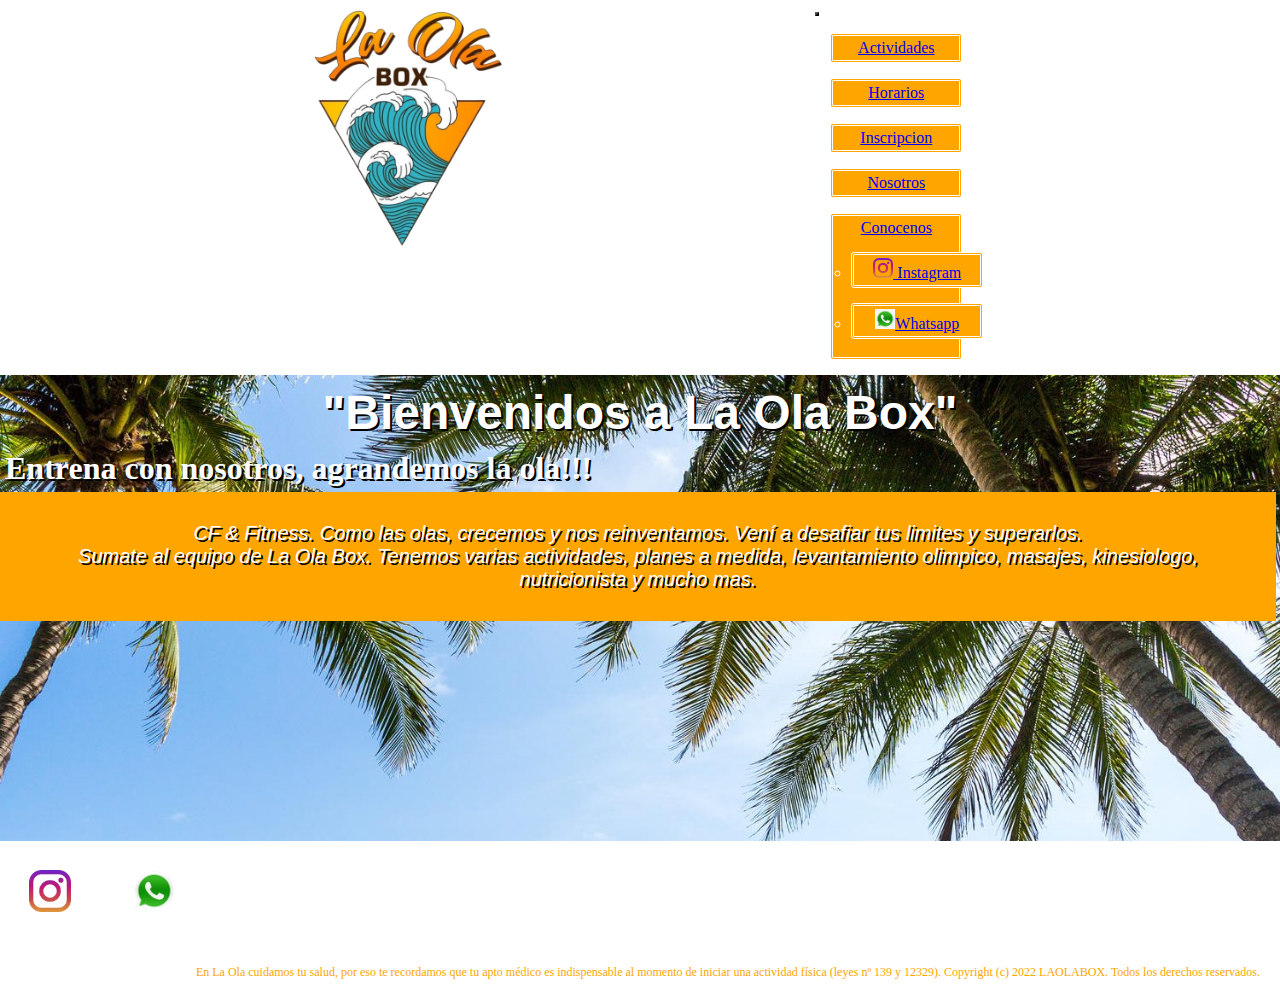
==== commit c29e0bb5: "Se agrego animaciones, meta, mixis, partial variables" ====
--- a/index.html
+++ b/index.html
@@ -5,6 +5,8 @@
     <meta charset="UTF-8">
     <meta http-equiv="X-UA-Compatible" content="IE=edge">
     <meta name="viewport" content="width=device-width, initial-scale=1.0">
+    <meta name="description" content="Sistema de entrenamiento de fuerza y acondicionamiento basado en ejercicios funcionales constantemente variados realizados a una alta intensidad.">
+    <meta name="keywords" content="gimnasio, acondicionamiento, fuerza fisica, entrenamiento, entrenamiento militar, funcional, gimnasia, nutricion, masajes, weightlifting">
     <!--TIPOGRAFIAS-->
     <link rel="preconnect" href="https://fonts.googleapis.com">
     <link rel="preconnect" href="https://fonts.gstatic.com" crossorigin>
@@ -16,7 +18,7 @@
         integrity="sha384-GLhlTQ8iRABdZLl6O3oVMWSktQOp6b7In1Zl3/Jr59b6EGGoI1aFkw7cmDA6j6gD" crossorigin="anonymous">
     <!--CSS-->
     <link rel="stylesheet" href="./css/estilos.css">
-    <title>Entrenamiento cross</title>
+    <title>Entrenamiento Cross-fit</title>
 </head>
 
 <body class="grid-contenedor ">
--- a/css/estilos.css
+++ b/css/estilos.css
@@ -7,7 +7,8 @@
   background-image: url(../imagenes/playa11.jpg);
   background-size: cover;
   background-repeat: no-repeat;
-  width: auto;
+  width: 100%;
+  height: 100%;
 }
 
 /*HEADER*/
@@ -52,11 +53,12 @@
   width: 20px;
 }
 
-/*SECCION INDEX*/
 .seccion {
   grid-area: seccion;
   display: flex;
   flex-direction: column;
+  width: 100%;
+  height: 100%;
 }
 .seccion article h1 {
   text-align: center;
@@ -64,14 +66,17 @@
   font-family: "Franklin Gothic Medium", "Arial Narrow", Arial, sans-serif;
   font-size: 3rem;
   margin: 10px;
+  text-shadow: 2px 2px black;
 }
 .seccion article h2 {
   color: white;
   margin: 5px;
   font-size: 2rem;
   font-family: Georgia, "Times New Roman", Times, serif;
+  text-shadow: 2px 2px black;
 }
 .seccion article div p {
+  background-color: orange;
   color: white;
   text-align: center;
   width: 95%;
@@ -79,9 +84,17 @@
   font-size: 20px;
   font-style: oblique;
   font-family: Verdana, Geneva, Tahoma, sans-serif;
+  text-shadow: 2px 2px black;
+}
+@media (min-width: 768px) {
+  .seccion article div p {
+    color: white;
+    text-shadow: 2px 2px black;
+  }
 }
 .seccion article div div {
   display: flex;
+  justify-content: center;
   margin: 10px;
 }
 .seccion article div div iframe {
@@ -95,6 +108,8 @@
   display: flex;
   flex-direction: column;
   margin: 0;
+  width: 100%;
+  height: 100%;
 }
 .seccion-actividades article h1 {
   color: white;
@@ -113,25 +128,36 @@
     padding: 3px;
   }
 }
+@media (min-width: 768px) {
+  .seccion-actividades article nav ul .lista-actividad .act-cont:hover {
+    transform: scale(1.05, 1.05);
+    transition: 1s;
+  }
+}
 .seccion-actividades article nav ul .lista-actividad .act-cont a img {
+  margin: 0;
+  height: 200px;
+  width: 400px;
+}
+.seccion-actividades article nav ul .lista-actividad .act-cont p {
+  background-color: orange;
   margin: 0;
   width: 400px;
   height: 200px;
-}
-.seccion-actividades article nav ul .lista-actividad .act-cont p {
-  width: 90%;
-  padding: 30px;
   font-size: 1rem;
   font-style: oblique;
   font-family: Verdana, Geneva, Tahoma, sans-serif;
   color: white;
+  text-shadow: 2px 2px black;
 }
 @media (min-width: 768px) {
   .seccion-actividades article nav ul .lista-actividad .act-cont p {
+    width: 90%;
     font-size: 1.3rem;
     display: flex;
     text-align: start;
-    color: orange;
+    color: white;
+    text-shadow: 2px 2px black;
   }
 }
 .seccion-actividades article nav ul .lista-actividad .act-cont .parrafo {
@@ -140,7 +166,8 @@
 @media (min-width: 768px) {
   .seccion-actividades article nav ul .lista-actividad .act-cont .parrafo {
     font-size: 1.3rem;
-    color: orange;
+    color: white;
+    text-shadow: 2px 2px black;
   }
 }
 @media (min-width: 768px) {
@@ -155,6 +182,8 @@
   display: flex;
   flex-direction: column;
   margin: 0;
+  width: 100%;
+  height: 100%;
 }
 .seccion-horarios .horario div {
   display: flex;
@@ -166,13 +195,15 @@
 }
 .seccion-horarios .horario div .detalle {
   text-align: start;
-  color: orange;
+  color: white;
+  text-shadow: 2px 2px black;
 }
 
 /*FORMULARIO*/
 .seccion-formulario {
   grid-area: seccion;
-  width: 95%;
+  width: 100%;
+  height: 100%;
   background-color: orange;
   display: flex;
   flex-direction: column;
@@ -185,7 +216,63 @@
 }
 .seccion-formulario .formulario div .indicacion {
   font-size: 1rem;
-  color: orange;
+  color: white;
+  text-shadow: 2px 2px black;
+}
+
+/*NOSOTROS*/
+.seccion-nosotros {
+  width: 100%;
+  height: 100%;
+}
+.seccion-nosotros h1 {
+  color: white;
+  text-align: start;
+  font-family: "Franklin Gothic Medium", "Arial Narrow", Arial, sans-serif;
+  font-size: 60px;
+  text-shadow: 2px 2px black;
+}
+.seccion-nosotros h2 {
+  color: white;
+  text-align: center;
+  margin: 30px;
+  font-size: 30px;
+  font-family: Georgia, "Times New Roman", Times, serif;
+  text-shadow: 2px 2px black;
+}
+.seccion-nosotros div {
+  display: flex;
+  flex-direction: column;
+  flex-wrap: wrap;
+  justify-content: space-between;
+  align-items: center;
+  gap: 10px;
+  margin: 10px;
+}
+@media (min-width: 768px) {
+  .seccion-nosotros div {
+    flex-direction: row;
+    flex-wrap: nowrap;
+  }
+}
+.seccion-nosotros div .card {
+  display: flex;
+  flex-direction: column;
+  flex-wrap: wrap;
+  justify-content: space-between;
+  align-items: center;
+  gap: 10px;
+  margin: 10px;
+}
+@media (min-width: 768px) {
+  .seccion-nosotros div .card:hover {
+    transform: scale(1.05, 1.05);
+    transition: 1s;
+  }
+}
+.seccion-nosotros div img {
+  height: 380px;
+  width: 286px;
 }
 
 footer {
@@ -199,10 +286,65 @@
 footer .finfooter .redes {
   margin: 30px;
   width: 40px;
-}
-footer .finfooter .redes:hover {
-  margin: 20px;
-  width: 50px;
+  transform: scale(1.05, 1.05);
+  -webkit-animation: wobble-hor-bottom 3s infinite;
+  animation: wobble-hor-bottom 3s infinite;
+}
+@keyframes wobble-hor-bottom {
+  0%, 100% {
+    -webkit-transform: translateX(0);
+    transform: translateX(0);
+    -webkit-transform-origin: 50% 50%;
+    transform-origin: 50% 50%;
+  }
+  15% {
+    -webkit-transform: translateX(-30px) rotate(-6deg);
+    transform: translateX(-30px) rotate(-6deg);
+  }
+  30% {
+    -webkit-transform: translateX(15px) rotate(6deg);
+    transform: translateX(15px) rotate(6deg);
+  }
+  45% {
+    -webkit-transform: translateX(-15px) rotate(-3.6deg);
+    transform: translateX(-15px) rotate(-3.6deg);
+  }
+  60% {
+    -webkit-transform: translateX(9px) rotate(2.4deg);
+    transform: translateX(9px) rotate(2.4deg);
+  }
+  75% {
+    -webkit-transform: translateX(-6px) rotate(-1.2deg);
+    transform: translateX(-6px) rotate(-1.2deg);
+  }
+}
+@keyframes wobble-hor-bottom {
+  0%, 100% {
+    -webkit-transform: translateX(0);
+    transform: translateX(0);
+    -webkit-transform-origin: 50% 50%;
+    transform-origin: 50% 50%;
+  }
+  15% {
+    -webkit-transform: translateX(-30px) rotate(-6deg);
+    transform: translateX(-30px) rotate(-6deg);
+  }
+  30% {
+    -webkit-transform: translateX(15px) rotate(6deg);
+    transform: translateX(15px) rotate(6deg);
+  }
+  45% {
+    -webkit-transform: translateX(-15px) rotate(-3.6deg);
+    transform: translateX(-15px) rotate(-3.6deg);
+  }
+  60% {
+    -webkit-transform: translateX(9px) rotate(2.4deg);
+    transform: translateX(9px) rotate(2.4deg);
+  }
+  75% {
+    -webkit-transform: translateX(-6px) rotate(-1.2deg);
+    transform: translateX(-6px) rotate(-1.2deg);
+  }
 }
 footer .finfooter .copyright {
   color: orange;
